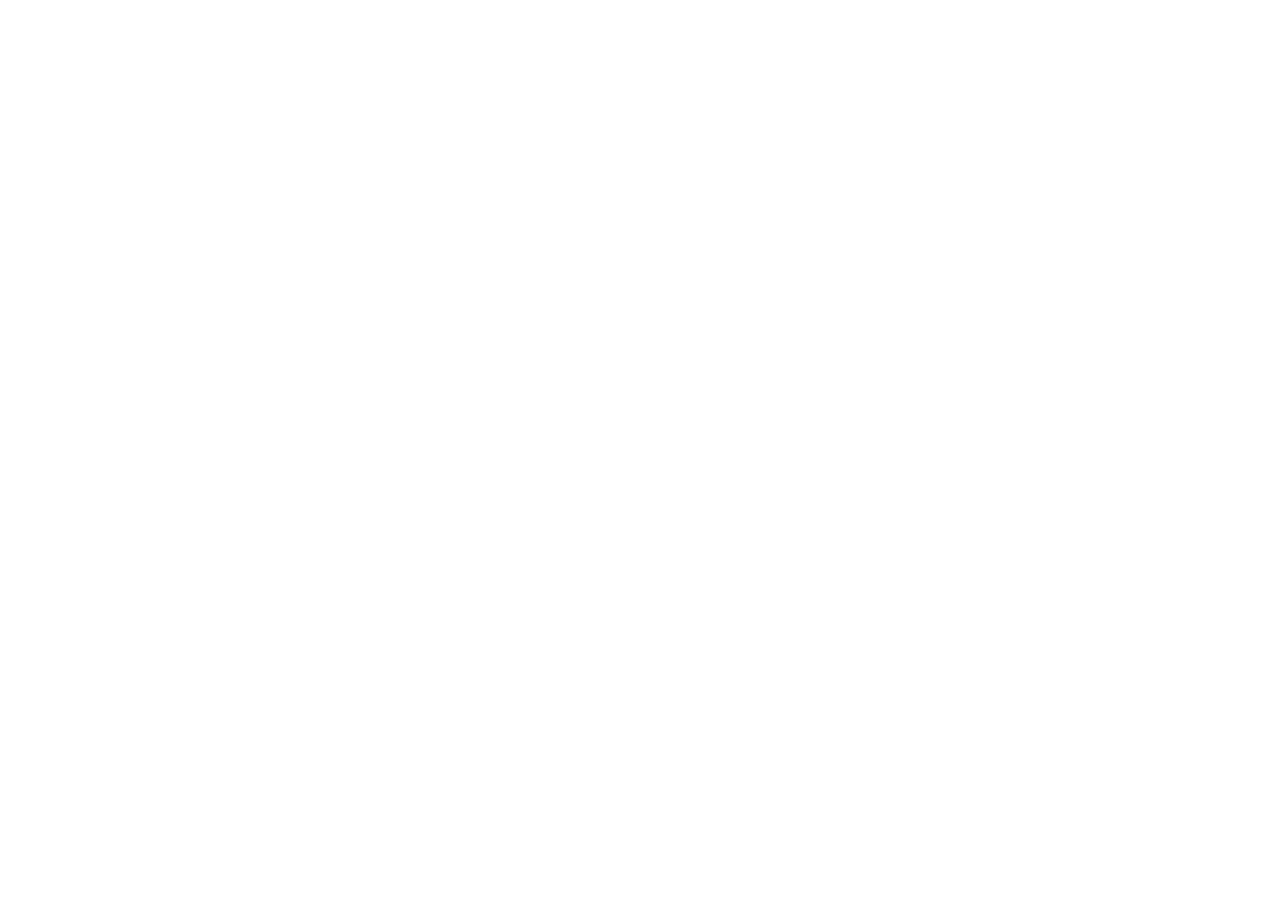
==== index.html @ 4fbc353c "Estructura principal" ====
<!DOCTYPE html>
<html>
<head>
    <meta charset="UTF-8">
    <meta name="viewport" content="width=device-width, initial-scale=1.0">
    <meta name="description" content="Aura Coffee - Cafetería de especialidad con granos de origen ético y tueste artesanal.">
    <meta name="author" content="Nacho Gomez">
    <title>Aura Coffee - Inicio</title>
    <link rel="stylesheet" href="style.css">
</head>
<body>
    
</body>
</html>
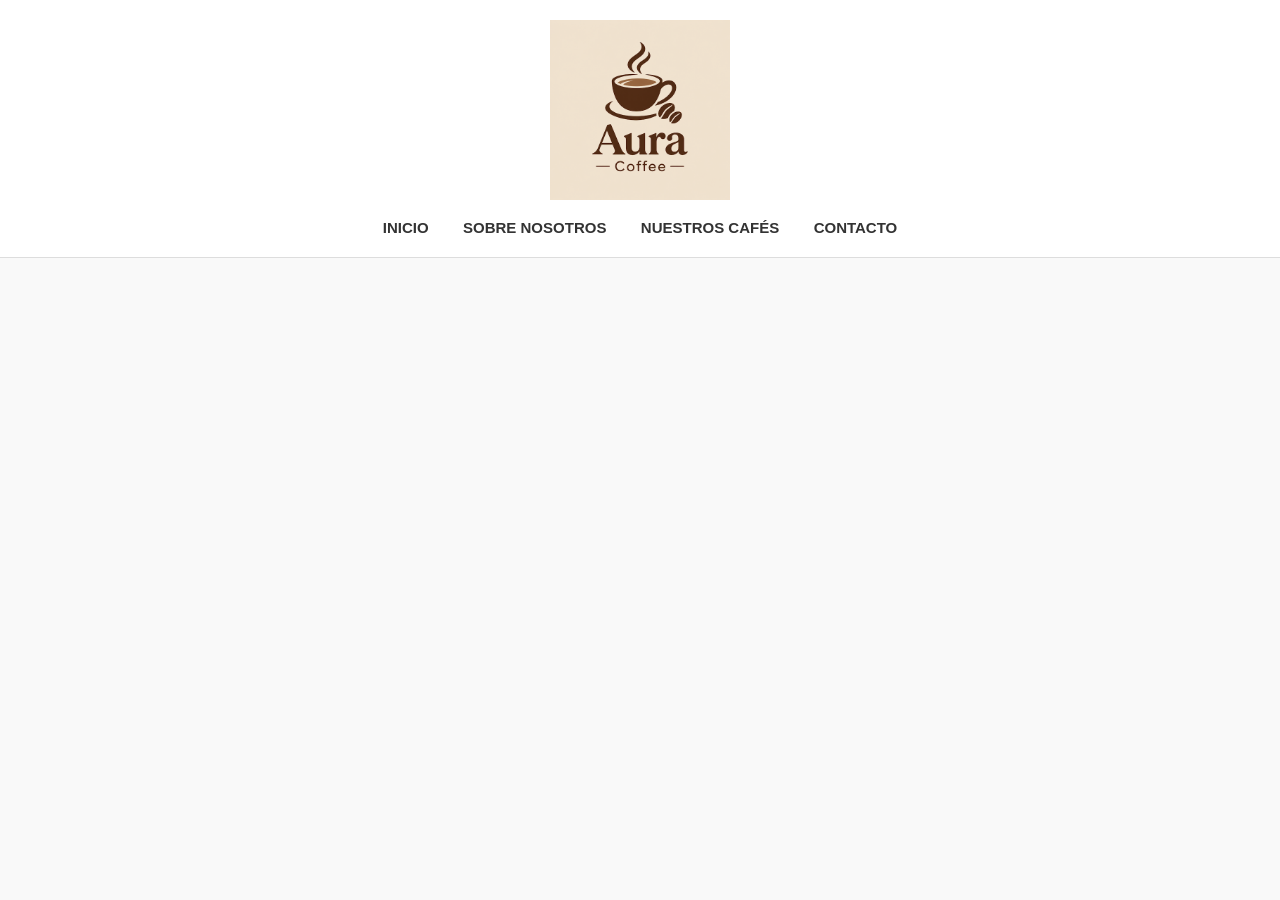
==== commit 858c1e56: "Añadir logo, interfaz de navegacion y css para editar lo anteriror" ====
--- a/index.html
+++ b/index.html
@@ -10,5 +10,21 @@
 </head>
 <body>
     
+    <header>
+        <div class="header-container">
+            <a href="index.html">
+                <img src="logo_AuraCoffee.png" alt="Aura Coffee Logo" class="logo">
+            </a>
+            <div class="navegacion">
+                <ul>
+                    <li><a href="index.html">INICIO</a></li>
+                    <li><a href="about.html">SOBRE NOSOTROS</a></li>
+                    <li><a href="products.html">NUESTROS CAFÉS</a></li>
+                    <li><a href="contact.html">CONTACTO</a></li>
+                </ul>
+            </div>
+        </div>
+    </header>
+
 </body>
 </html>
--- a/style.css
+++ b/style.css
@@ -0,0 +1,44 @@
+body {
+    font-family: Arial, sans-serif;
+    margin: 0;
+    padding: 0;
+    background-color: #f9f9f9;
+    color: #333333;
+}
+
+header {
+    background-color: #ffffff;
+    border-bottom: 1px solid #dddddd;
+    padding: 20px 0;
+}
+
+.header-container {
+    width: 90%;
+    max-width: 1100px;
+    margin: 0 auto;
+    text-align: center;
+}
+
+.logo {
+    width: 180px;
+    height: auto;
+    margin-bottom: 15px;
+}
+
+.navegacion ul {
+    list-style: none;
+    padding: 0;
+    margin: 0;
+}
+
+.navegacion ul li {
+    display: inline;
+    margin: 0 15px;
+}
+
+.navegacion ul li a {
+    text-decoration: none;
+    color: #333333;
+    font-weight: bold;
+    font-size: 15px;
+}
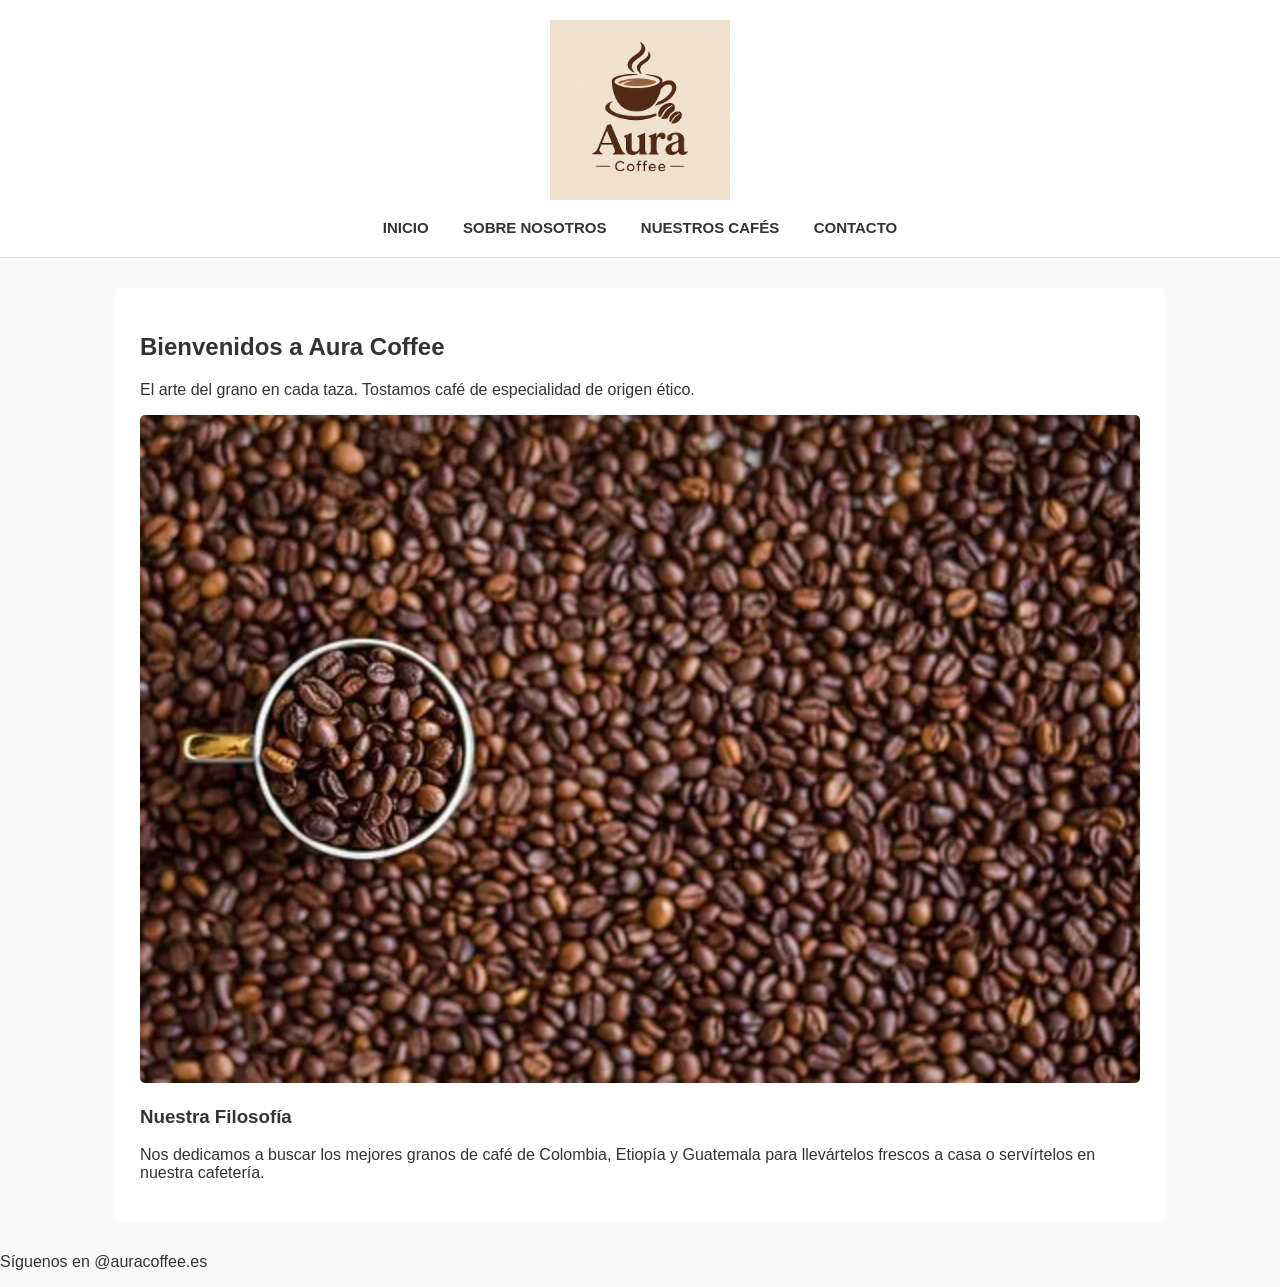
==== commit b1c472ca: "Terminar inicio y añadir las otras paginas" ====
--- a/index.html
+++ b/index.html
@@ -9,7 +9,7 @@
     <link rel="stylesheet" href="style.css">
 </head>
 <body>
-    
+
     <header>
         <div class="header-container">
             <a href="index.html">
@@ -26,5 +26,20 @@
         </div>
     </header>
 
+    <main>
+        <h2>Bienvenidos a Aura Coffee</h2>
+        <p>El arte del grano en cada taza. Tostamos café de especialidad de origen ético.</p>
+
+        <img src="coffe.png" alt="Granos de café tostado" class="cafe">
+
+        <h3>Nuestra Filosofía</h3>
+        <p>Nos dedicamos a buscar los mejores granos de café de Colombia, Etiopía y Guatemala para llevártelos frescos a casa o servírtelos en nuestra cafetería.</p>
+    </main>
+
+    <footer>
+        <p>Síguenos en @auracoffee.es</p>
+    </footer>
+
+
 </body>
 </html>
--- a/style.css
+++ b/style.css
@@ -41,4 +41,19 @@
     color: #333333;
     font-weight: bold;
     font-size: 15px;
+}
+
+main {
+    width: 90%;
+    max-width: 1000px;
+    margin: 30px auto;
+    background-color: #ffffff;
+    padding: 25px;
+    border-radius: 5px;
+}
+
+.cafe {
+    width: 100%;
+    height: auto;
+    border-radius: 5px;
 }
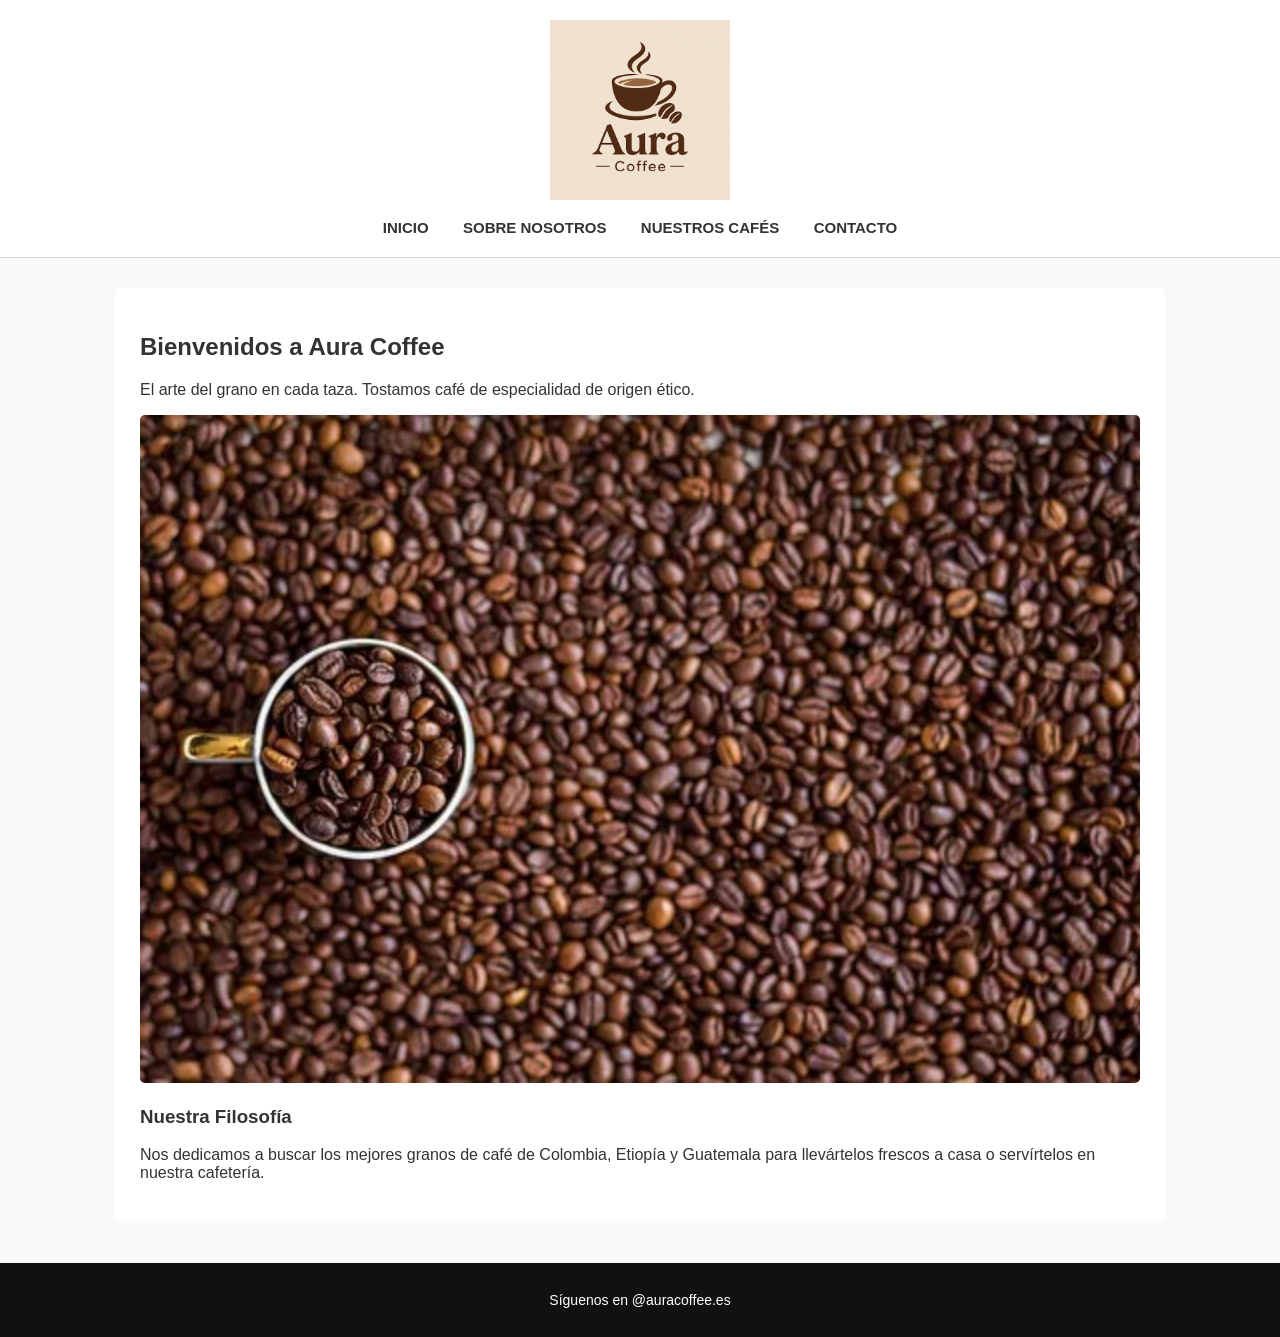
==== commit d0bb45f5: "Terminar contact y ordenar imagenes" ====
--- a/index.html
+++ b/index.html
@@ -13,7 +13,7 @@
     <header>
         <div class="header-container">
             <a href="index.html">
-                <img src="logo_AuraCoffee.png" alt="Aura Coffee Logo" class="logo">
+                <img src="Imagenes/logo_AuraCoffee.png" alt="Aura Coffee Logo" class="logo">
             </a>
             <div class="navegacion">
                 <ul>
@@ -30,7 +30,7 @@
         <h2>Bienvenidos a Aura Coffee</h2>
         <p>El arte del grano en cada taza. Tostamos café de especialidad de origen ético.</p>
 
-        <img src="coffe.png" alt="Granos de café tostado" class="cafe">
+        <img src="Imagenes/coffe.png" alt="Granos de café tostado" class="cafe">
 
         <h3>Nuestra Filosofía</h3>
         <p>Nos dedicamos a buscar los mejores granos de café de Colombia, Etiopía y Guatemala para llevártelos frescos a casa o servírtelos en nuestra cafetería.</p>
--- a/style.css
+++ b/style.css
@@ -56,4 +56,56 @@
     width: 100%;
     height: auto;
     border-radius: 5px;
-}+}
+
+footer {
+    background-color: #111111;
+    color: #ffffff;
+    text-align: center;
+    padding: 15px;
+    margin-top: 40px;
+    font-size: 14px;
+}
+
+#tabla_productos {
+    width: 100%;
+    border-collapse: collapse;
+    margin-top: 20px;
+}
+
+#tabla_productos, th, td {
+    border: 1px solid #cccccc;
+}
+th, td {
+    padding: 12px;
+    text-align: left;
+}
+
+th {
+    background-color: #6f4e37;
+    color: white;
+}
+
+label {
+    display: block;
+    margin-bottom: 5px;
+    font-weight: bold;
+}
+
+input[type="text"], input[type="email"], textarea {
+    width: 100%;
+    padding: 8px;
+    box-sizing: border-box;
+}
+
+button {
+    background-color: #6f4e37;
+    color: white;
+    border: none;
+    padding: 10px 20px;
+    cursor: pointer;
+}
+
+button:hover {
+    background-color: #523927;
+}
